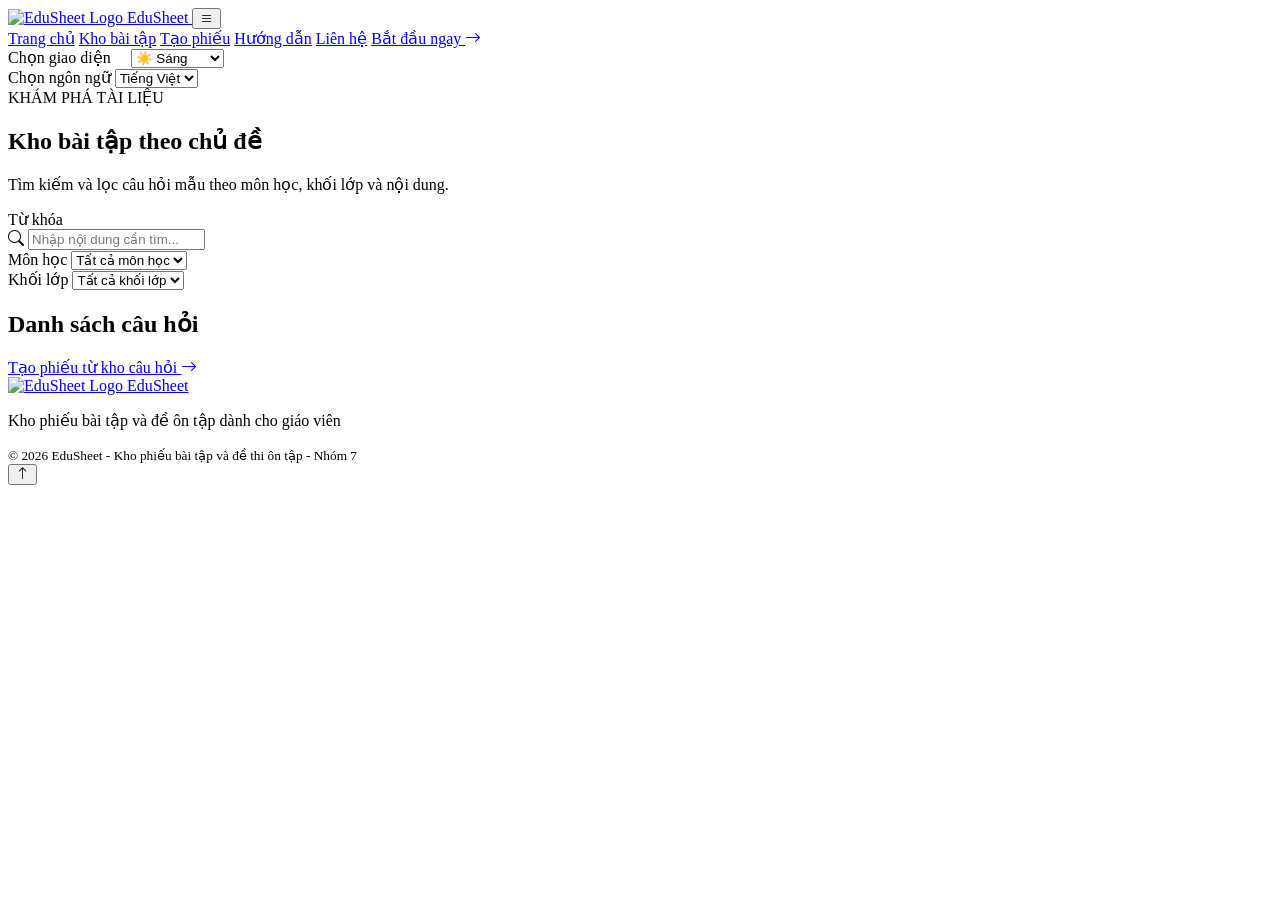
==== categories.html @ 3fdc96a8 "Fix punctuation and spacing in categories.html" ====
<!DOCTYPE html>
<html lang="vi">

<head>
    <meta charset="UTF-8">
    <meta name="viewport" content="width=device-width, initial-scale=1.0">

    <link rel="preconnect" href="https://fonts.googleapis.com">

    <link
        href="https://fonts.googleapis.com/css2?family=Be+Vietnam+Pro:wght@400;500;600;700;800&display=swap"
        rel="stylesheet"
    >

    <link
        href="https://cdn.jsdelivr.net/npm/bootstrap-icons@1.11.3/font/bootstrap-icons.min.css"
        rel="stylesheet"
    >

    <link rel="stylesheet" href="css/style.css">

    <title>Kho bài tập | EduSheet</title>
</head>

<body>

    <header class="site-header">
        <nav class="navbar">
            <div class="container nav-inner">

                <a class="brand" href="index.html">
                    <img src="images/logo-nhom7.png" alt="EduSheet Logo" class="brand-logo">
                    EduSheet
                </a>

                <button
                    class="menu-toggle"
                    id="menuToggle"
                    aria-label="Mở menu"
                >
                    <i class="bi bi-list"></i>
                </button>

                <div class="nav-menu" id="navMenu">

                    <a class="nav-link" href="index.html">Trang chủ</a>
                    <a class="nav-link" href="categories.html">Kho bài tập</a>
                    <a class="nav-link" href="generator.html">Tạo phiếu</a>
                    <a class="nav-link" href="faq.html">Hướng dẫn</a>
                    <a class="nav-link" href="contact.html">Liên hệ</a>

                    <a class="btn btn-primary nav-cta" href="generator.html">
                        Bắt đầu ngay
                        <i class="bi bi-arrow-right"></i>
                    </a>

                    <div class="theme-switcher">
                        <label for="themeSelect" class="visually-hidden">
                            Chọn giao diện &nbsp; &nbsp;
                        </label>

                        <select
                            id="themeSelect"
                            class="theme-select"
                            aria-label="Chọn giao diện"
                        >
                            <option value="light">☀️ Sáng</option>
                            <option value="dark">🌙 Tối</option>
                            <option value="auto">🌓 Tự động</option>
                        </select>
                    </div>

                    <div class="language-switcher">
                        <label for="languageSelect" class="visually-hidden">
                            Chọn ngôn ngữ
                        </label>

                        <select
                            id="languageSelect"
                            class="form-select form-select-sm"
                            aria-label="Chọn ngôn ngữ"
                        >
                            <option value="vi"> Tiếng Việt</option>
                            <option value="en"> English</option>
                        </select>
                    </div>

                </div>
            </div>
        </nav>
    </header>

    <main class="inner-page">

        <section class="page-hero">
            <div class="container">

                <span class="section-kicker">
                    KHÁM PHÁ TÀI LIỆU
                </span>

                <h1>
                    Kho bài tập <span>theo chủ đề</span>
                </h1>

                <p>
                    Tìm kiếm và lọc câu hỏi mẫu theo môn học, khối lớp và nội dung.
                </p>

            </div>
        </section>

        <section class="container page-content">

            <div class="filter-panel">

                <div class="field">

                    <label for="searchQuestions">Từ khóa</label>

                    <div class="input-with-icon">

                        <i class="bi bi-search"></i>

                        <input
                            id="searchQuestions"
                            type="search"
                            placeholder="Nhập nội dung cần tìm..."
                        >

                    </div>

                </div>

                <div class="field">

                    <label for="filterSubject">Môn học</label>

                    <select id="filterSubject">
                        <option value="">Tất cả môn học</option>
                        <option>Tin học</option>
                        <option>Toán học</option>
                        <option>Ngữ văn</option>
                        <option>Tiếng Anh</option>
                    </select>

                </div>

                <div class="field">

                    <label for="filterGrade">Khối lớp</label>

                    <select id="filterGrade">
                        <option value="">Tất cả khối lớp</option>
                        <option value="10">Lớp 10</option>
                        <option value="11">Lớp 11</option>
                        <option value="12">Lớp 12</option>
                    </select>

                </div>

            </div>

            <div class="results-top">

                <h2>Danh sách câu hỏi</h2>

                <span id="resultCount" class="result-count"></span>

            </div>

            <div id="questionList" class="question-list"></div>

            <div class="center-action">

                <a
                    class="btn btn-primary btn-large"
                    href="generator.html"
                >
                    Tạo phiếu từ kho câu hỏi
                    <i class="bi bi-arrow-right"></i>
                </a>

            </div>

        </section>

    </main>

    <footer class="footer">
        <div class="container footer-inner">

            <a class="brand footer-brand" href="index.html">
                <img src="images/logo-nhom7.png" alt="EduSheet Logo" class="brand-logo">
                Edu<span class="brand-accent">Sheet</span>
            </a>

            <p>
                Kho phiếu bài tập và đề ôn tập dành cho giáo viên
            </p>

            <small>
                © 2026 EduSheet - Kho phiếu bài tập và đề thi ôn tập - Nhóm 7
            </small>

        </div>
    </footer>
    <button
        id="backToTop"
        class="back-to-top"
        aria-label="Lên đầu trang"
    >
        <i class="bi bi-arrow-up"></i>
    </button>

    <script src="js/data.js"></script>
    <script src="js/main.js"></script>
    <script src="js/i18n.js"></script>

</body>
</html>
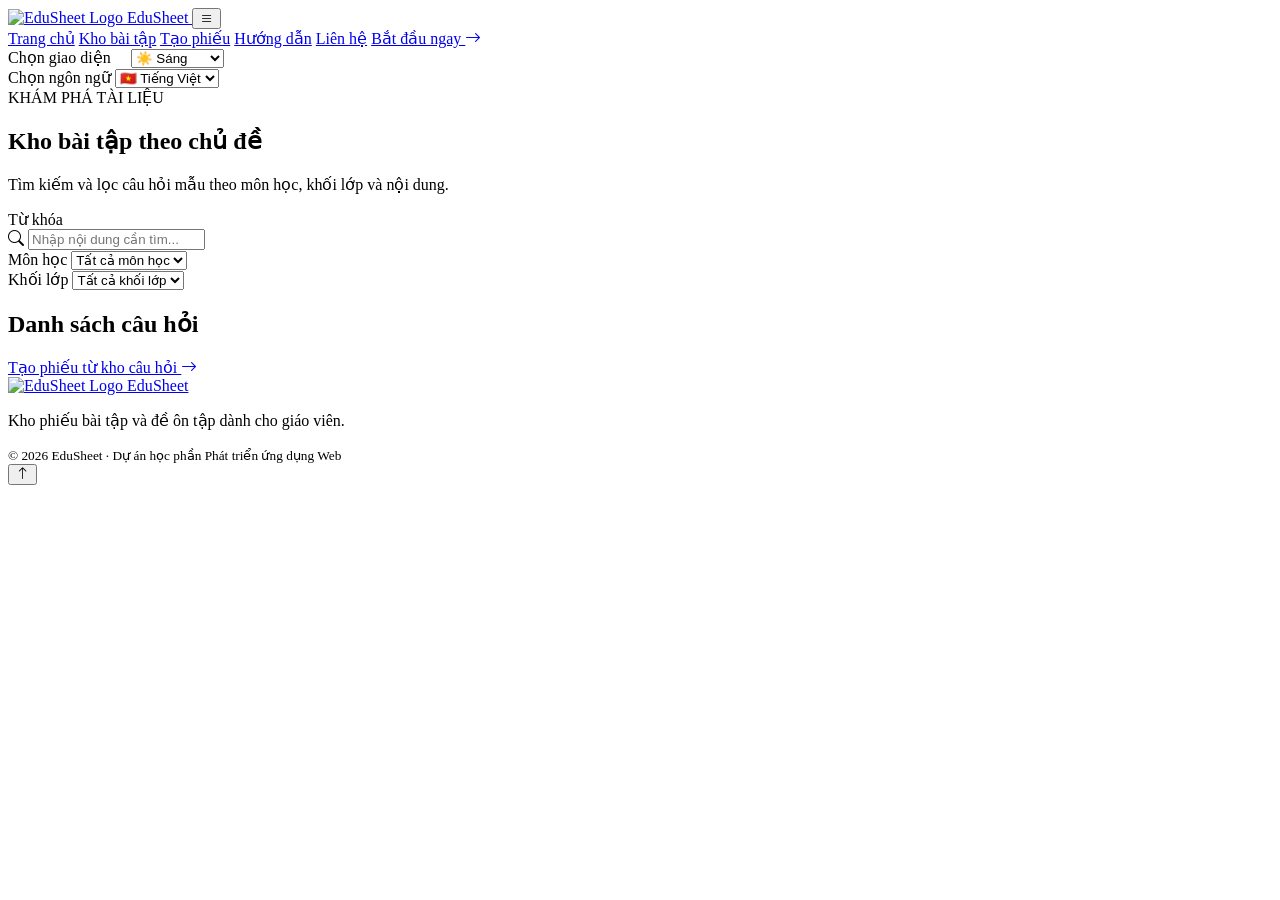
==== commit a3b8b04d: "Update categories.html" ====
--- a/categories.html
+++ b/categories.html
@@ -28,6 +28,7 @@
         <nav class="navbar">
             <div class="container nav-inner">
 
+                <!-- Logo đã đổi sang Logo-nhom7.png -->
                 <a class="brand" href="index.html">
                     <img src="images/logo-nhom7.png" alt="EduSheet Logo" class="brand-logo">
                     EduSheet
@@ -80,8 +81,8 @@
                             class="form-select form-select-sm"
                             aria-label="Chọn ngôn ngữ"
                         >
-                            <option value="vi"> Tiếng Việt</option>
-                            <option value="en"> English</option>
+                            <option value="vi">🇻🇳 Tiếng Việt</option>
+                            <option value="en">🇬🇧 English</option>
                         </select>
                     </div>
 
@@ -196,11 +197,11 @@
             </a>
 
             <p>
-                Kho phiếu bài tập và đề ôn tập dành cho giáo viên
+                Kho phiếu bài tập và đề ôn tập dành cho giáo viên.
             </p>
 
             <small>
-                © 2026 EduSheet - Kho phiếu bài tập và đề thi ôn tập - Nhóm 7
+                © 2026 EduSheet · Dự án học phần Phát triển ứng dụng Web
             </small>
 
         </div>
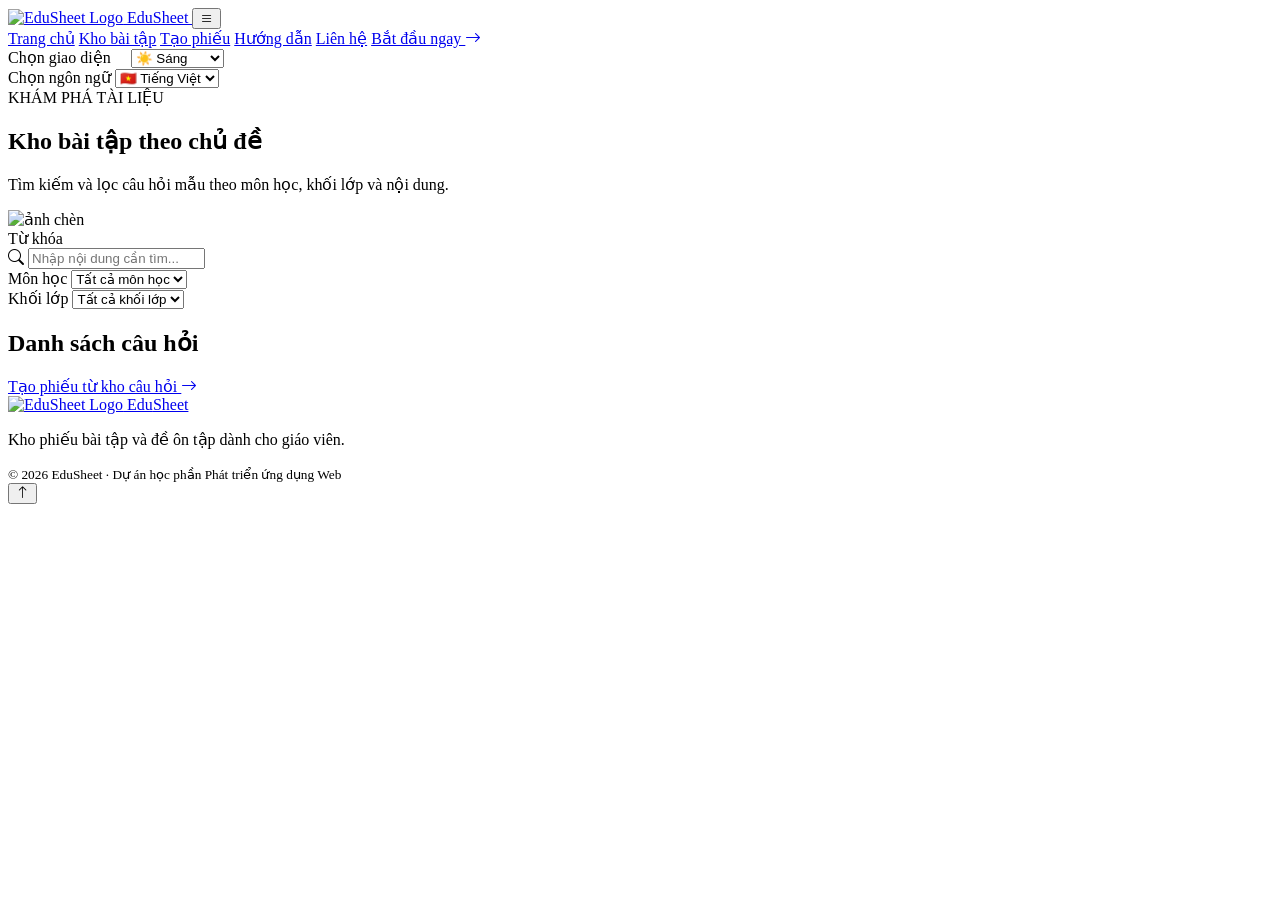
==== commit 74930317: "Update categories.html" ====
--- a/categories.html
+++ b/categories.html
@@ -94,20 +94,24 @@
     <main class="inner-page">
 
         <section class="page-hero">
-            <div class="container">
-
-                <span class="section-kicker">
-                    KHÁM PHÁ TÀI LIỆU
-                </span>
-
-                <h1>
-                    Kho bài tập <span>theo chủ đề</span>
-                </h1>
-
-                <p>
-                    Tìm kiếm và lọc câu hỏi mẫu theo môn học, khối lớp và nội dung.
-                </p>
-
+            <div class="container page-hero-inner">
+                <div class="page-hero-text">
+
+                    <span class="section-kicker">
+                        KHÁM PHÁ TÀI LIỆU
+                    </span>
+    
+                    <h1>
+                        Kho bài tập <span>theo chủ đề</span>
+                    </h1>
+    
+                    <p>
+                        Tìm kiếm và lọc câu hỏi mẫu theo môn học, khối lớp và nội dung.
+                    </p>
+                </div>
+                <div class="page-hero-image">
+                    <img src="images/anhchen.jpg" alt="ảnh chèn">
+                </div>
             </div>
         </section>
 
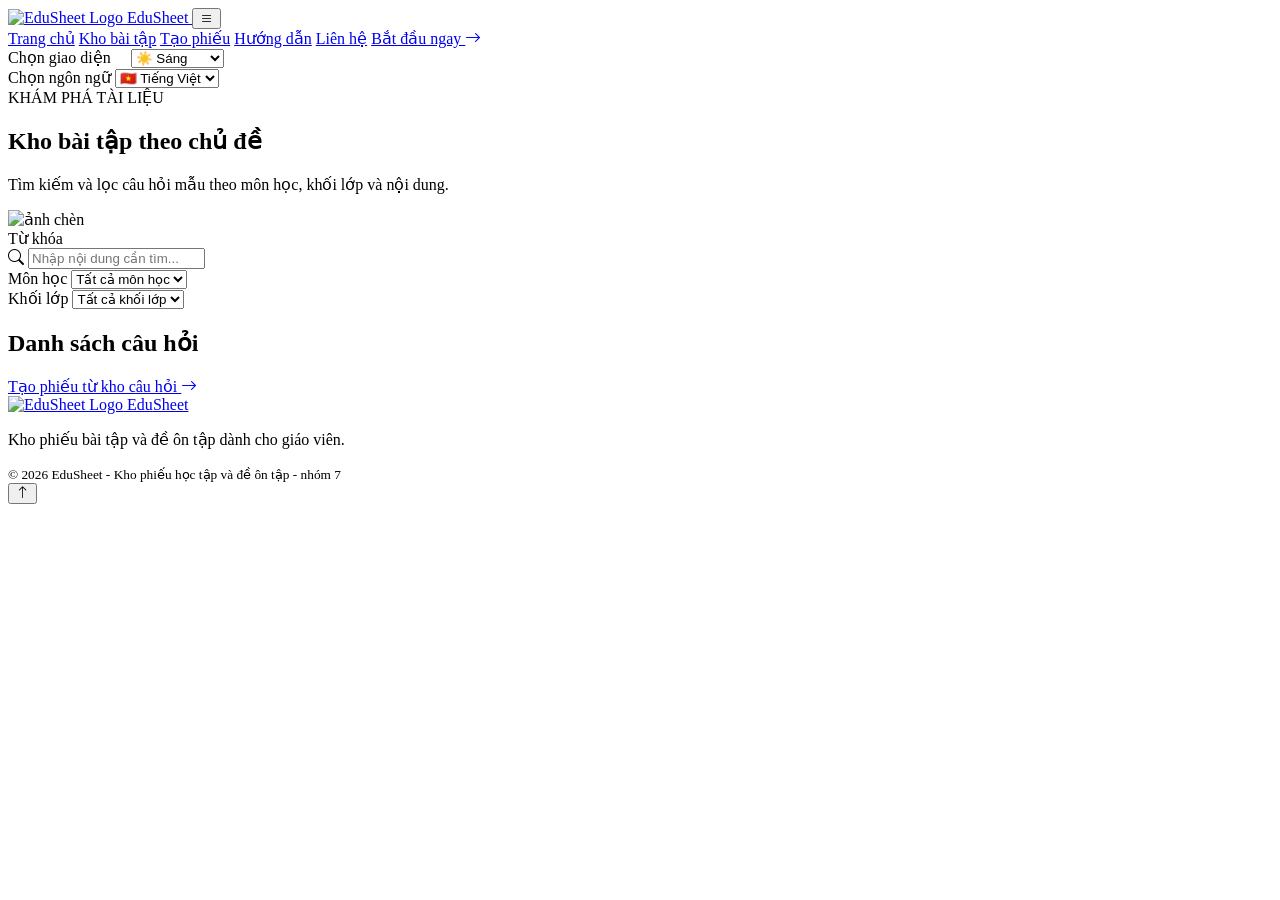
==== commit 6114706f: "Update categories.html" ====
--- a/categories.html
+++ b/categories.html
@@ -28,7 +28,6 @@
         <nav class="navbar">
             <div class="container nav-inner">
 
-                <!-- Logo đã đổi sang Logo-nhom7.png -->
                 <a class="brand" href="index.html">
                     <img src="images/logo-nhom7.png" alt="EduSheet Logo" class="brand-logo">
                     EduSheet
@@ -205,7 +204,7 @@
             </p>
 
             <small>
-                © 2026 EduSheet · Dự án học phần Phát triển ứng dụng Web
+                © 2026 EduSheet - Kho phiếu học tập và đề ôn tập - nhóm 7
             </small>
 
         </div>
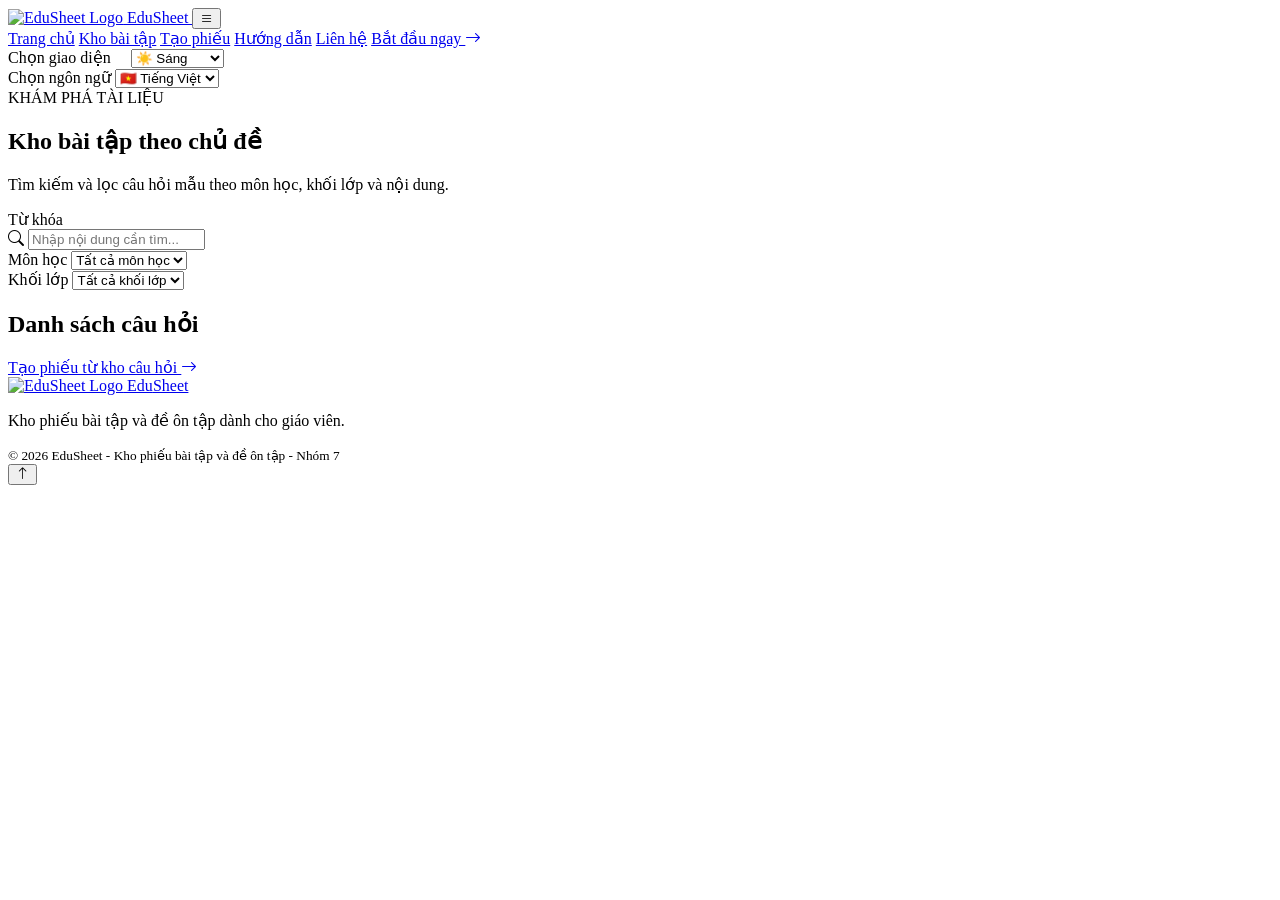
==== commit 93d90e8b: "Update footer copyright text and remove logo comment" ====
--- a/categories.html
+++ b/categories.html
@@ -93,24 +93,20 @@
     <main class="inner-page">
 
         <section class="page-hero">
-            <div class="container page-hero-inner">
-                <div class="page-hero-text">
-
-                    <span class="section-kicker">
-                        KHÁM PHÁ TÀI LIỆU
-                    </span>
-    
-                    <h1>
-                        Kho bài tập <span>theo chủ đề</span>
-                    </h1>
-    
-                    <p>
-                        Tìm kiếm và lọc câu hỏi mẫu theo môn học, khối lớp và nội dung.
-                    </p>
-                </div>
-                <div class="page-hero-image">
-                    <img src="images/anhchen.jpg" alt="ảnh chèn">
-                </div>
+            <div class="container">
+
+                <span class="section-kicker">
+                    KHÁM PHÁ TÀI LIỆU
+                </span>
+
+                <h1>
+                    Kho bài tập <span>theo chủ đề</span>
+                </h1>
+
+                <p>
+                    Tìm kiếm và lọc câu hỏi mẫu theo môn học, khối lớp và nội dung.
+                </p>
+
             </div>
         </section>
 
@@ -204,7 +200,7 @@
             </p>
 
             <small>
-                © 2026 EduSheet - Kho phiếu học tập và đề ôn tập - nhóm 7
+                © 2026 EduSheet - Kho phiếu bài tập và đề ôn tập - Nhóm 7
             </small>
 
         </div>
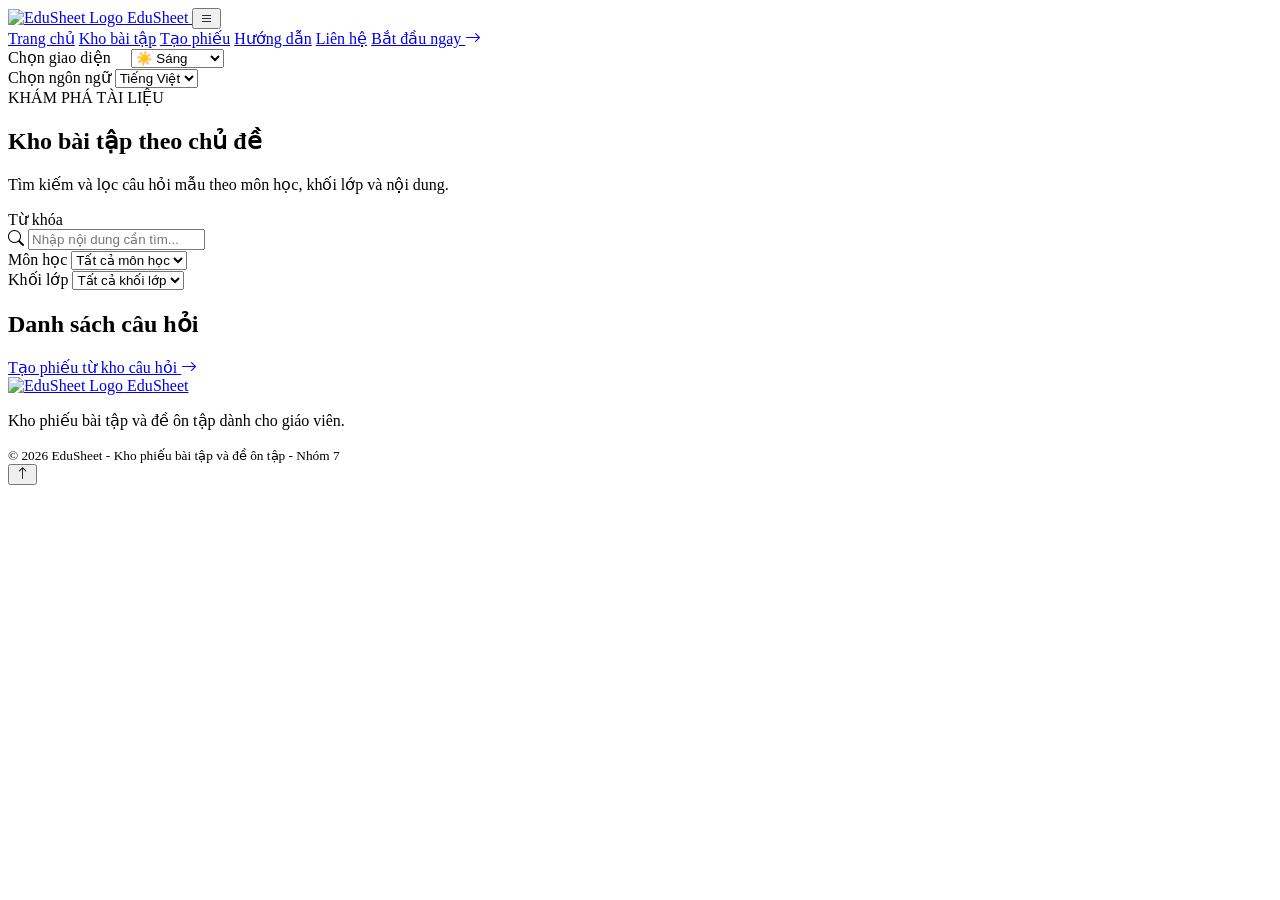
==== commit 02a48605: "Fix HTML formatting in language selection options" ====
--- a/categories.html
+++ b/categories.html
@@ -80,8 +80,8 @@
                             class="form-select form-select-sm"
                             aria-label="Chọn ngôn ngữ"
                         >
-                            <option value="vi">🇻🇳 Tiếng Việt</option>
-                            <option value="en">🇬🇧 English</option>
+                            <option value="vi"> Tiếng Việt</option>
+                            <option value="en"> English</option>
                         </select>
                     </div>
 
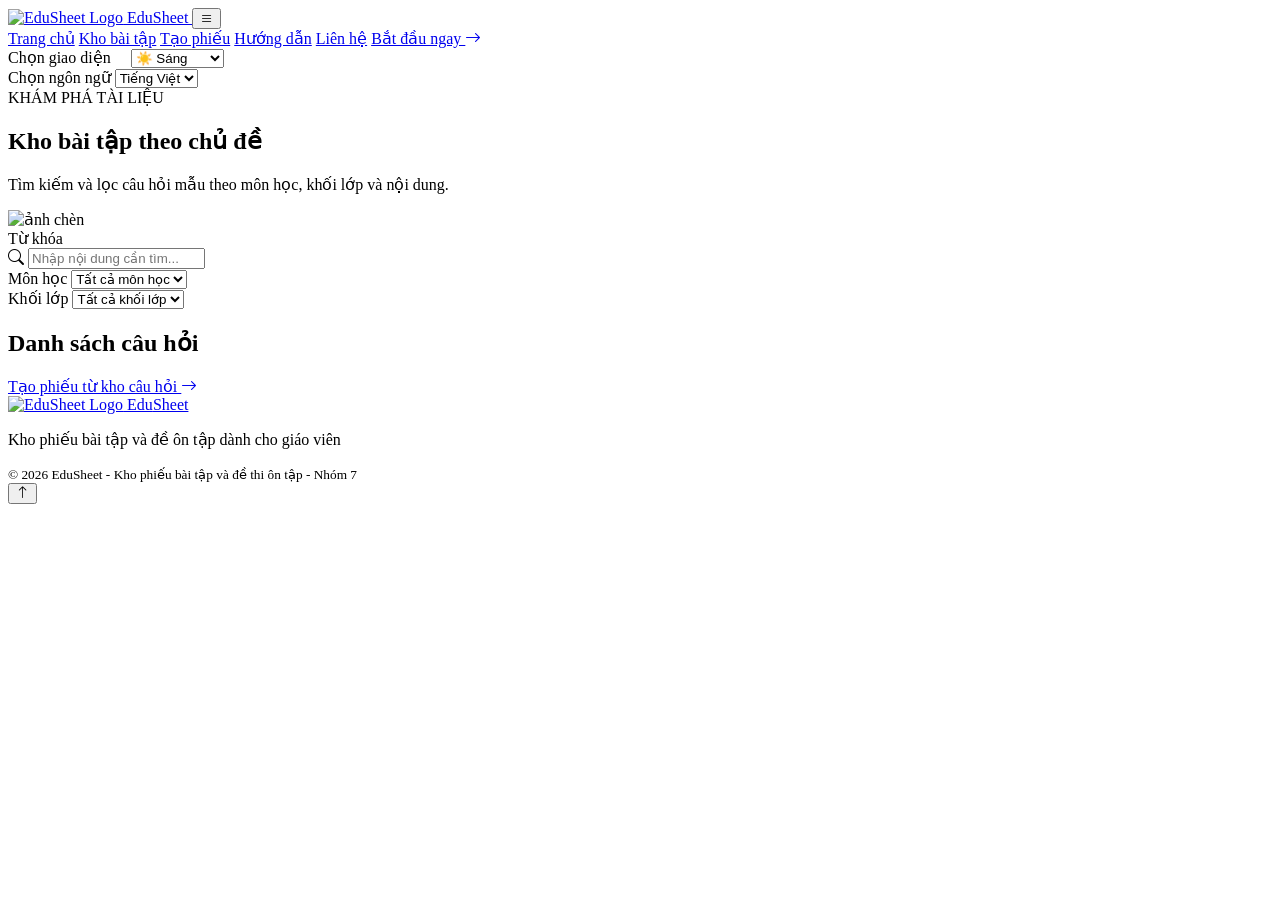
==== commit 03eecdb5: "Update categories.html" ====
--- a/categories.html
+++ b/categories.html
@@ -7,15 +7,10 @@
 
     <link rel="preconnect" href="https://fonts.googleapis.com">
 
-    <link
-        href="https://fonts.googleapis.com/css2?family=Be+Vietnam+Pro:wght@400;500;600;700;800&display=swap"
-        rel="stylesheet"
-    >
+    <link href="https://fonts.googleapis.com/css2?family=Be+Vietnam+Pro:wght@400;500;600;700;800&display=swap"
+        rel="stylesheet">
 
-    <link
-        href="https://cdn.jsdelivr.net/npm/bootstrap-icons@1.11.3/font/bootstrap-icons.min.css"
-        rel="stylesheet"
-    >
+    <link href="https://cdn.jsdelivr.net/npm/bootstrap-icons@1.11.3/font/bootstrap-icons.min.css" rel="stylesheet">
 
     <link rel="stylesheet" href="css/style.css">
 
@@ -33,11 +28,7 @@
                     EduSheet
                 </a>
 
-                <button
-                    class="menu-toggle"
-                    id="menuToggle"
-                    aria-label="Mở menu"
-                >
+                <button class="menu-toggle" id="menuToggle" aria-label="Mở menu">
                     <i class="bi bi-list"></i>
                 </button>
 
@@ -59,11 +50,7 @@
                             Chọn giao diện &nbsp; &nbsp;
                         </label>
 
-                        <select
-                            id="themeSelect"
-                            class="theme-select"
-                            aria-label="Chọn giao diện"
-                        >
+                        <select id="themeSelect" class="theme-select" aria-label="Chọn giao diện">
                             <option value="light">☀️ Sáng</option>
                             <option value="dark">🌙 Tối</option>
                             <option value="auto">🌓 Tự động</option>
@@ -75,11 +62,7 @@
                             Chọn ngôn ngữ
                         </label>
 
-                        <select
-                            id="languageSelect"
-                            class="form-select form-select-sm"
-                            aria-label="Chọn ngôn ngữ"
-                        >
+                        <select id="languageSelect" class="form-select form-select-sm" aria-label="Chọn ngôn ngữ">
                             <option value="vi"> Tiếng Việt</option>
                             <option value="en"> English</option>
                         </select>
@@ -93,19 +76,24 @@
     <main class="inner-page">
 
         <section class="page-hero">
-            <div class="container">
+            <div class="container page-hero-inner">
+                <div class="page-hero-text">
 
-                <span class="section-kicker">
-                    KHÁM PHÁ TÀI LIỆU
-                </span>
+                    <span class="section-kicker">
+                        KHÁM PHÁ TÀI LIỆU
+                    </span>
 
-                <h1>
-                    Kho bài tập <span>theo chủ đề</span>
-                </h1>
+                    <h1>
+                        Kho bài tập <span>theo chủ đề</span>
+                    </h1>
 
-                <p>
-                    Tìm kiếm và lọc câu hỏi mẫu theo môn học, khối lớp và nội dung.
-                </p>
+                    <p>
+                        Tìm kiếm và lọc câu hỏi mẫu theo môn học, khối lớp và nội dung.
+                    </p>
+                </div>
+                <div class="page-hero-image">
+                    <img src="images/anhchen.jpg" alt="ảnh chèn">
+                </div>
 
             </div>
         </section>
@@ -122,11 +110,7 @@
 
                         <i class="bi bi-search"></i>
 
-                        <input
-                            id="searchQuestions"
-                            type="search"
-                            placeholder="Nhập nội dung cần tìm..."
-                        >
+                        <input id="searchQuestions" type="search" placeholder="Nhập nội dung cần tìm...">
 
                     </div>
 
@@ -173,10 +157,7 @@
 
             <div class="center-action">
 
-                <a
-                    class="btn btn-primary btn-large"
-                    href="generator.html"
-                >
+                <a class="btn btn-primary btn-large" href="generator.html">
                     Tạo phiếu từ kho câu hỏi
                     <i class="bi bi-arrow-right"></i>
                 </a>
@@ -196,20 +177,16 @@
             </a>
 
             <p>
-                Kho phiếu bài tập và đề ôn tập dành cho giáo viên.
+                Kho phiếu bài tập và đề ôn tập dành cho giáo viên
             </p>
 
             <small>
-                © 2026 EduSheet - Kho phiếu bài tập và đề ôn tập - Nhóm 7
+                © 2026 EduSheet - Kho phiếu bài tập và đề thi ôn tập - Nhóm 7
             </small>
 
         </div>
     </footer>
-    <button
-        id="backToTop"
-        class="back-to-top"
-        aria-label="Lên đầu trang"
-    >
+    <button id="backToTop" class="back-to-top" aria-label="Lên đầu trang">
         <i class="bi bi-arrow-up"></i>
     </button>
 
@@ -218,4 +195,5 @@
     <script src="js/i18n.js"></script>
 
 </body>
+
 </html>
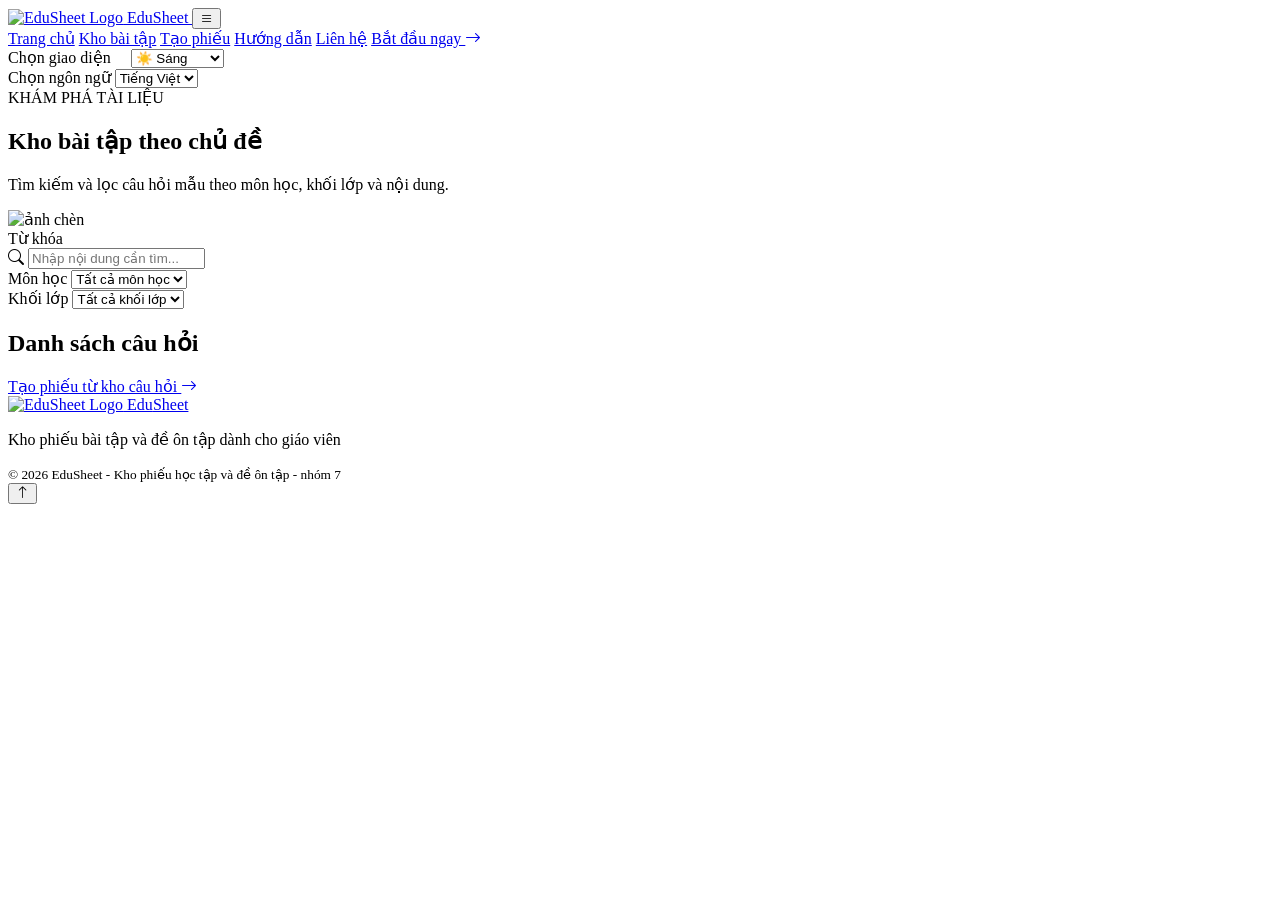
==== commit 22079c0a: "Merge branch 'main' into feature/homepage-interaction" ====
--- a/categories.html
+++ b/categories.html
@@ -181,7 +181,7 @@
             </p>
 
             <small>
-                © 2026 EduSheet - Kho phiếu bài tập và đề thi ôn tập - Nhóm 7
+                © 2026 EduSheet - Kho phiếu học tập và đề ôn tập - nhóm 7
             </small>
 
         </div>
